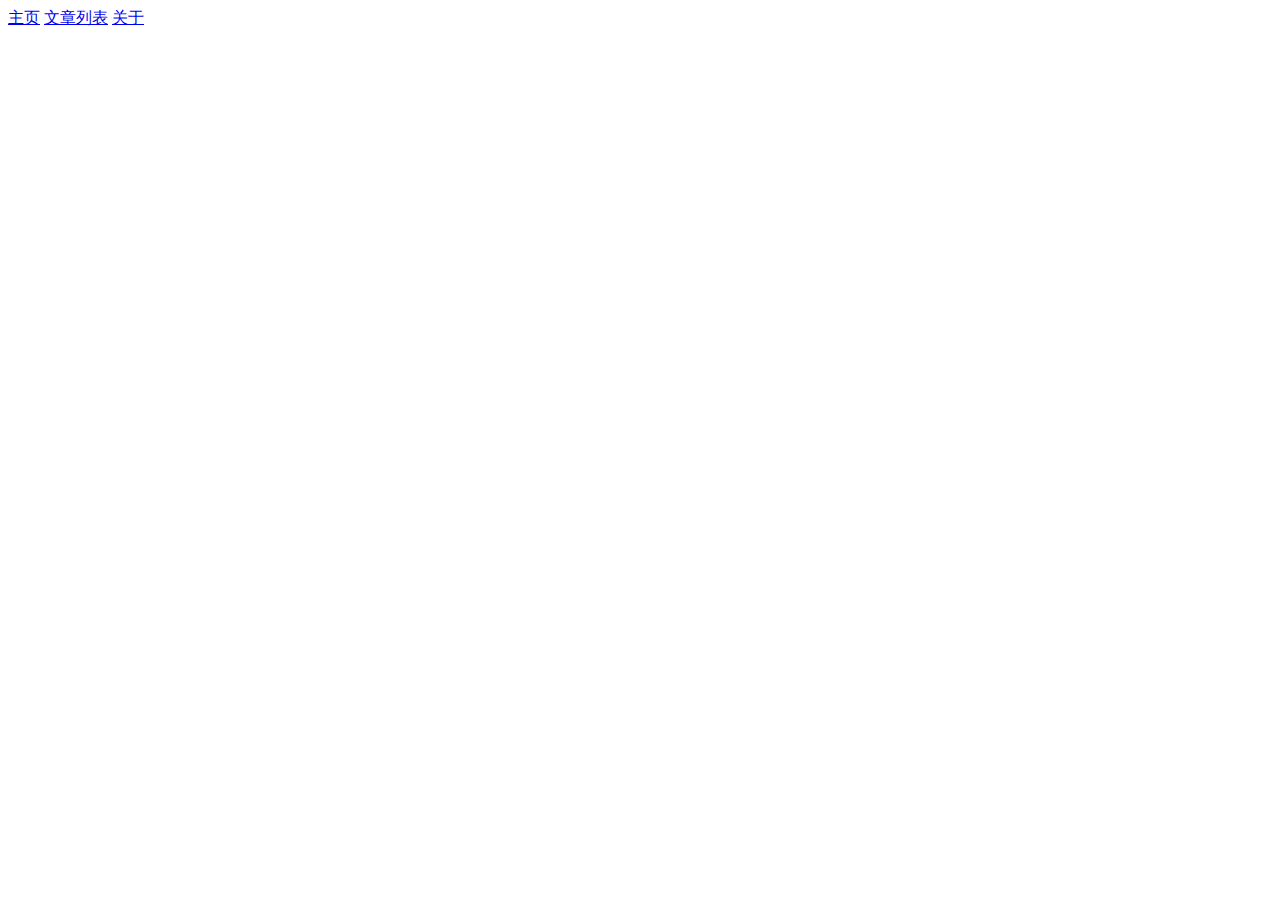
==== index.html @ 3a0f4e42 "deploy" ====
<!DOCTYPE html>
<html lang="en-US">
  <head>
    <meta charset="utf-8">
    <meta name="viewport" content="width=device-width,initial-scale=1">
    <title>不用create-vuepress 手动搭建</title>
    <meta name="description" content="
第一步
在你文档根目录创建一个文件夹blog(自定义)
创建文件README.md 相当于首页

执行命令
vuepress dev blog  // blog(刚创建的文件夹名)

就初步运行成功啦！

配置
网站必要配置
在blog下文件夹创 ...">
    <meta name="generator" content="VuePress 1.4.0">
    
    
    <link rel="preload" href="/vuepress-blog-custom/assets/css/0.styles.250b5493.css" as="style"><link rel="preload" href="/vuepress-blog-custom/assets/js/app.0b40f5e5.js" as="script"><link rel="preload" href="/vuepress-blog-custom/assets/js/2.4b56ea5a.js" as="script"><link rel="preload" href="/vuepress-blog-custom/assets/js/4.39711949.js" as="script"><link rel="prefetch" href="/vuepress-blog-custom/assets/js/10.9d743237.js"><link rel="prefetch" href="/vuepress-blog-custom/assets/js/11.a221af21.js"><link rel="prefetch" href="/vuepress-blog-custom/assets/js/12.df63208a.js"><link rel="prefetch" href="/vuepress-blog-custom/assets/js/13.b90a61aa.js"><link rel="prefetch" href="/vuepress-blog-custom/assets/js/14.1d66a6e0.js"><link rel="prefetch" href="/vuepress-blog-custom/assets/js/15.09b4742e.js"><link rel="prefetch" href="/vuepress-blog-custom/assets/js/16.e596cc62.js"><link rel="prefetch" href="/vuepress-blog-custom/assets/js/3.50326ad0.js"><link rel="prefetch" href="/vuepress-blog-custom/assets/js/5.b7739117.js"><link rel="prefetch" href="/vuepress-blog-custom/assets/js/6.df61beb4.js"><link rel="prefetch" href="/vuepress-blog-custom/assets/js/7.3785c6c4.js"><link rel="prefetch" href="/vuepress-blog-custom/assets/js/8.efe3ea48.js"><link rel="prefetch" href="/vuepress-blog-custom/assets/js/9.5fb5f593.js">
    <link rel="stylesheet" href="/vuepress-blog-custom/assets/css/0.styles.250b5493.css">
  </head>
  <body>
    <div id="app" data-server-rendered="true"><div id="home"><div><a href="/">主页</a> <a href="/articles">文章列表</a> <a href="/about">关于</a></div></div><div class="global-ui"></div></div>
    <script src="/vuepress-blog-custom/assets/js/app.0b40f5e5.js" defer></script><script src="/vuepress-blog-custom/assets/js/2.4b56ea5a.js" defer></script><script src="/vuepress-blog-custom/assets/js/4.39711949.js" defer></script>
  </body>
</html>
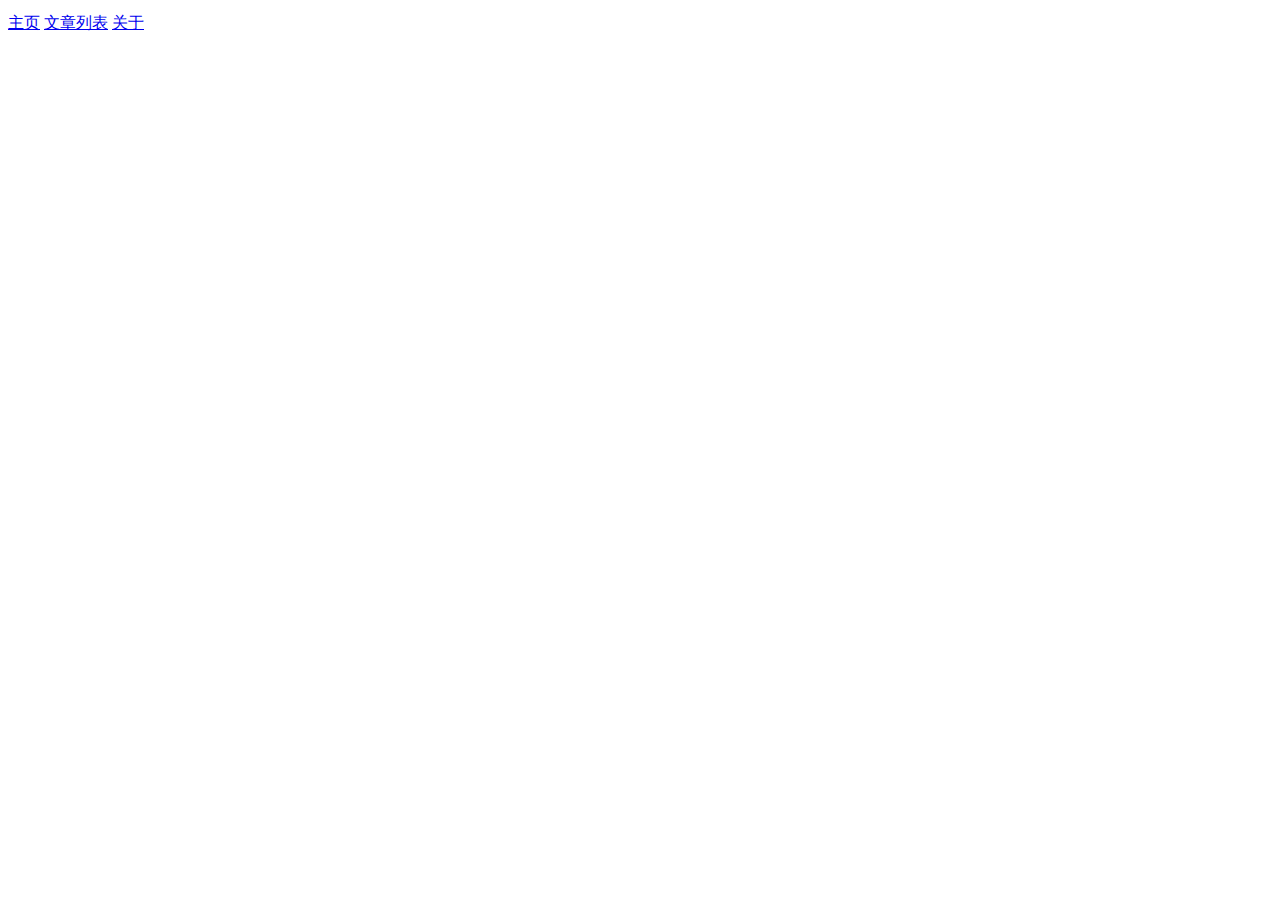
==== commit fae0078a: "deploy" ====
--- a/index.html
+++ b/index.html
@@ -20,11 +20,11 @@
     <meta name="generator" content="VuePress 1.4.0">
     
     
-    <link rel="preload" href="/vuepress-blog-custom/assets/css/0.styles.250b5493.css" as="style"><link rel="preload" href="/vuepress-blog-custom/assets/js/app.0b40f5e5.js" as="script"><link rel="preload" href="/vuepress-blog-custom/assets/js/2.4b56ea5a.js" as="script"><link rel="preload" href="/vuepress-blog-custom/assets/js/4.39711949.js" as="script"><link rel="prefetch" href="/vuepress-blog-custom/assets/js/10.9d743237.js"><link rel="prefetch" href="/vuepress-blog-custom/assets/js/11.a221af21.js"><link rel="prefetch" href="/vuepress-blog-custom/assets/js/12.df63208a.js"><link rel="prefetch" href="/vuepress-blog-custom/assets/js/13.b90a61aa.js"><link rel="prefetch" href="/vuepress-blog-custom/assets/js/14.1d66a6e0.js"><link rel="prefetch" href="/vuepress-blog-custom/assets/js/15.09b4742e.js"><link rel="prefetch" href="/vuepress-blog-custom/assets/js/16.e596cc62.js"><link rel="prefetch" href="/vuepress-blog-custom/assets/js/3.50326ad0.js"><link rel="prefetch" href="/vuepress-blog-custom/assets/js/5.b7739117.js"><link rel="prefetch" href="/vuepress-blog-custom/assets/js/6.df61beb4.js"><link rel="prefetch" href="/vuepress-blog-custom/assets/js/7.3785c6c4.js"><link rel="prefetch" href="/vuepress-blog-custom/assets/js/8.efe3ea48.js"><link rel="prefetch" href="/vuepress-blog-custom/assets/js/9.5fb5f593.js">
-    <link rel="stylesheet" href="/vuepress-blog-custom/assets/css/0.styles.250b5493.css">
+    <link rel="preload" href="/vuepress-blog-custom/assets/css/0.styles.8ce8a10b.css" as="style"><link rel="preload" href="/vuepress-blog-custom/assets/js/app.b4a0a26c.js" as="script"><link rel="preload" href="/vuepress-blog-custom/assets/js/2.4b56ea5a.js" as="script"><link rel="preload" href="/vuepress-blog-custom/assets/js/4.491ed922.js" as="script"><link rel="prefetch" href="/vuepress-blog-custom/assets/js/10.d18f250a.js"><link rel="prefetch" href="/vuepress-blog-custom/assets/js/11.6b7706be.js"><link rel="prefetch" href="/vuepress-blog-custom/assets/js/12.cc1d7fc4.js"><link rel="prefetch" href="/vuepress-blog-custom/assets/js/13.3067f383.js"><link rel="prefetch" href="/vuepress-blog-custom/assets/js/14.4eb4c64a.js"><link rel="prefetch" href="/vuepress-blog-custom/assets/js/15.eab9ee8f.js"><link rel="prefetch" href="/vuepress-blog-custom/assets/js/16.e596cc62.js"><link rel="prefetch" href="/vuepress-blog-custom/assets/js/3.78f3fecd.js"><link rel="prefetch" href="/vuepress-blog-custom/assets/js/5.050840ca.js"><link rel="prefetch" href="/vuepress-blog-custom/assets/js/6.32d9b04f.js"><link rel="prefetch" href="/vuepress-blog-custom/assets/js/7.5de155f5.js"><link rel="prefetch" href="/vuepress-blog-custom/assets/js/8.efe3ea48.js"><link rel="prefetch" href="/vuepress-blog-custom/assets/js/9.5fb5f593.js">
+    <link rel="stylesheet" href="/vuepress-blog-custom/assets/css/0.styles.8ce8a10b.css">
   </head>
   <body>
-    <div id="app" data-server-rendered="true"><div id="home"><div><a href="/">主页</a> <a href="/articles">文章列表</a> <a href="/about">关于</a></div></div><div class="global-ui"></div></div>
-    <script src="/vuepress-blog-custom/assets/js/app.0b40f5e5.js" defer></script><script src="/vuepress-blog-custom/assets/js/2.4b56ea5a.js" defer></script><script src="/vuepress-blog-custom/assets/js/4.39711949.js" defer></script>
+    <div id="app" data-server-rendered="true"><div id="home"><div><pre></pre> <a href="/vuepress-blog-custom/">主页</a> <a href="/vuepress-blog-custom/articles">文章列表</a> <a href="/vuepress-blog-custom/about">关于</a></div></div><div class="global-ui"></div></div>
+    <script src="/vuepress-blog-custom/assets/js/app.b4a0a26c.js" defer></script><script src="/vuepress-blog-custom/assets/js/2.4b56ea5a.js" defer></script><script src="/vuepress-blog-custom/assets/js/4.491ed922.js" defer></script>
   </body>
 </html>
